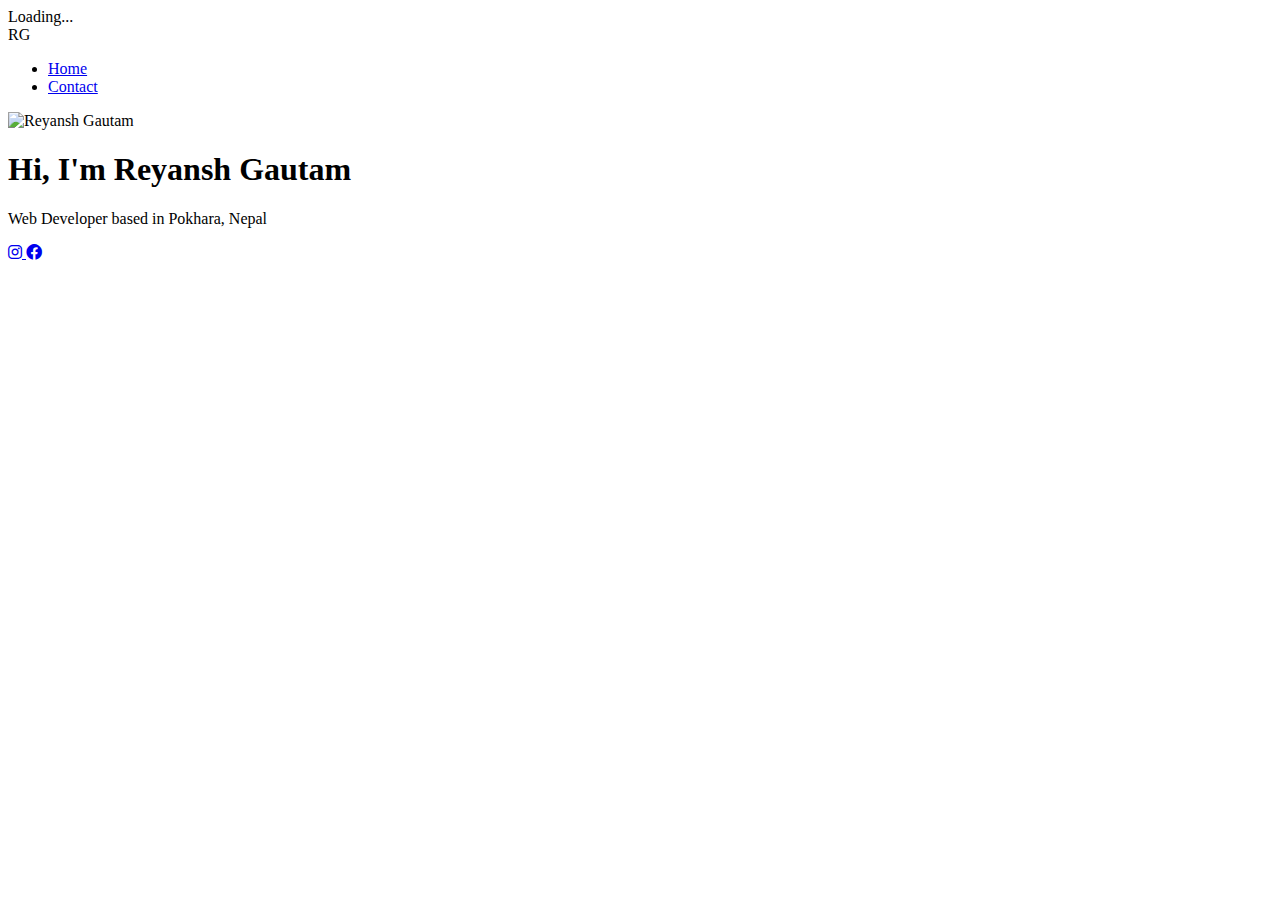
==== index.html @ 4a831c8c "Add files via upload" ====
<!DOCTYPE html>
<html lang="en">
<head>
    <meta charset="UTF-8">
    <meta name="viewport" content="width=device-width, initial-scale=1.0">
    <title>Reyansh Gautam - Portfolio</title>
    <link rel="stylesheet" href="css/style.css">
    <link rel="stylesheet" href="css/loading.css">
    <link rel="stylesheet" href="https://cdnjs.cloudflare.com/ajax/libs/font-awesome/6.0.0/css/all.min.css">
    <link href="https://fonts.googleapis.com/css2?family=Poppins:wght@300;400;500;600;700&display=swap" rel="stylesheet">
</head>
<body>
    <!-- Loading Screen -->
    <div class="loader-wrapper">
        <div class="loader"></div>
        <div class="loading-text">Loading...</div>
    </div>

    <!-- Navigation -->
    <nav class="navbar">
        <div class="nav-logo">RG</div>
        <ul class="nav-links">
            <li><a href="index.html" class="active">Home</a></li>
            <li><a href="contact.html">Contact</a></li>
        </ul>
    </nav>

    <!-- Hero Section -->
    <section class="hero">
        <div class="hero-content">
            <div class="profile-container">
                <img src="images/profile.jpg" alt="Reyansh Gautam" class="profile-pic">
            </div>
            <h1 class="animate-text">Hi, I'm Reyansh Gautam</h1>
            <p class="animate-text-delay">Web Developer based in Pokhara, Nepal</p>
            
            <!-- Social Links -->
            <div class="social-links">
                <a href="https://www.instagram.com/reyansh.66" target="_blank" class="social-icon">
                    <i class="fab fa-instagram"></i>
                </a>
                <a href="https://www.facebook.com/reyans.gautam.39" target="_blank" class="social-icon">
                    <i class="fab fa-facebook"></i>
                </a>
            </div>
        </div>
    </section>

    <script src="js/main.js"></script>
</body>
</html>
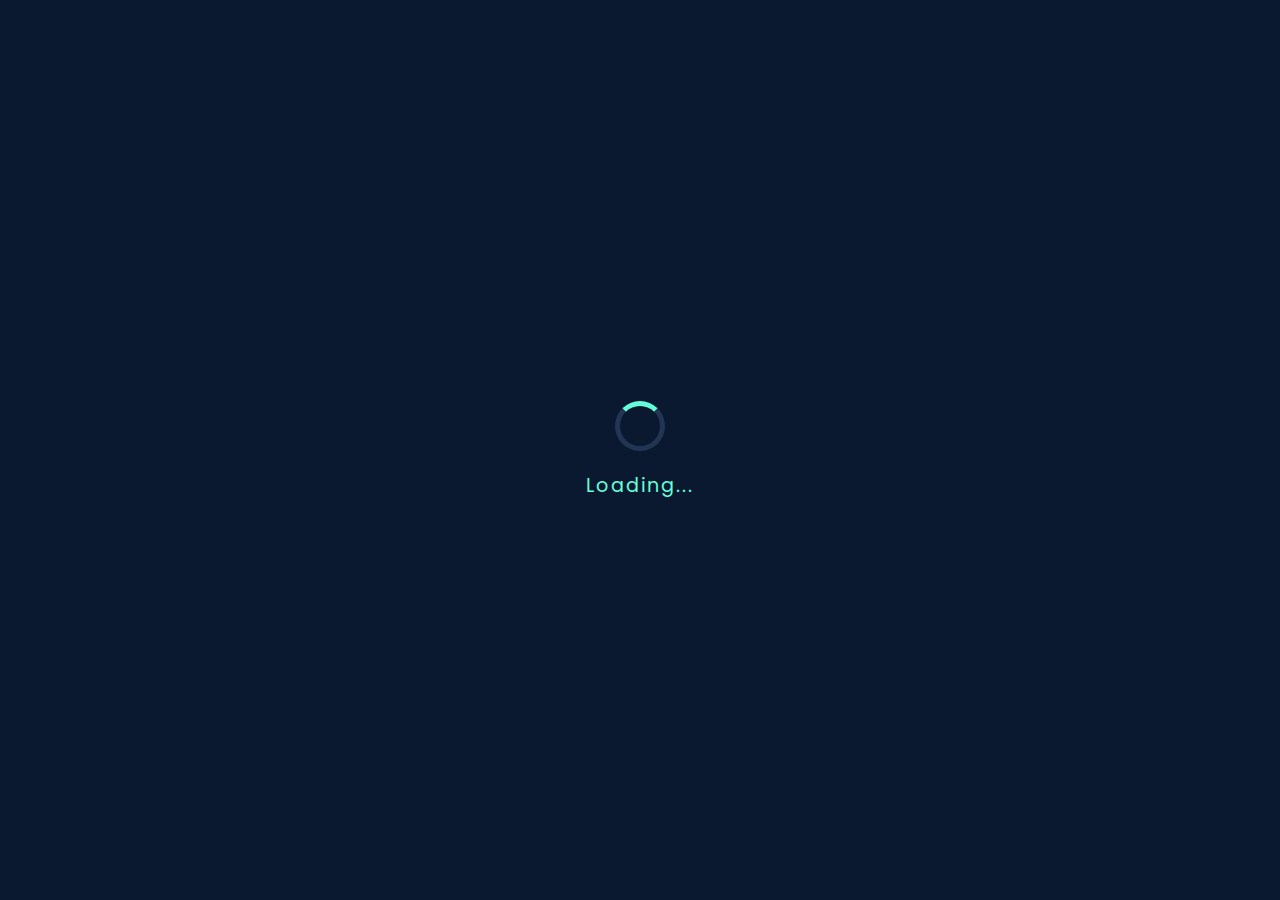
==== commit 90d068c0: "Update index.html" ====
--- a/index.html
+++ b/index.html
@@ -4,8 +4,8 @@
     <meta charset="UTF-8">
     <meta name="viewport" content="width=device-width, initial-scale=1.0">
     <title>Reyansh Gautam - Portfolio</title>
-    <link rel="stylesheet" href="css/style.css">
-    <link rel="stylesheet" href="css/loading.css">
+    <link rel="stylesheet" href="style.css">
+    <link rel="stylesheet" href="loading.css">
     <link rel="stylesheet" href="https://cdnjs.cloudflare.com/ajax/libs/font-awesome/6.0.0/css/all.min.css">
     <link href="https://fonts.googleapis.com/css2?family=Poppins:wght@300;400;500;600;700&display=swap" rel="stylesheet">
 </head>
@@ -29,7 +29,7 @@
     <section class="hero">
         <div class="hero-content">
             <div class="profile-container">
-                <img src="images/profile.jpg" alt="Reyansh Gautam" class="profile-pic">
+                <img src="profile.jpg" alt="Reyansh Gautam" class="profile-pic">
             </div>
             <h1 class="animate-text">Hi, I'm Reyansh Gautam</h1>
             <p class="animate-text-delay">Web Developer based in Pokhara, Nepal</p>
@@ -46,6 +46,6 @@
         </div>
     </section>
 
-    <script src="js/main.js"></script>
+    <script src="main.js"></script>
 </body>
 </html>--- a/style.css
+++ b/style.css
@@ -0,0 +1,240 @@
+/* Reset and Base Styles */
+* {
+    margin: 0;
+    padding: 0;
+    box-sizing: border-box;
+    font-family: 'Poppins', sans-serif;
+}
+
+body {
+    background: #0a192f;
+    color: #fff;
+    overflow-x: hidden;
+}
+
+/* Navigation Styles */
+.navbar {
+    position: fixed;
+    top: 0;
+    width: 100%;
+    padding: 20px 50px;
+    display: flex;
+    justify-content: space-between;
+    align-items: center;
+    background: rgba(10, 25, 47, 0.95);
+    backdrop-filter: blur(10px);
+    z-index: 1000;
+    animation: slideDown 0.5s ease;
+}
+
+.nav-logo {
+    font-size: 24px;
+    font-weight: 700;
+    color: #64ffda;
+}
+
+.nav-links {
+    display: flex;
+    list-style: none;
+    gap: 30px;
+}
+
+.nav-links a {
+    color: #fff;
+    text-decoration: none;
+    position: relative;
+    padding: 5px 0;
+}
+
+.nav-links a::after {
+    content: '';
+    position: absolute;
+    bottom: 0;
+    left: 0;
+    width: 0;
+    height: 2px;
+    background: #64ffda;
+    transition: width 0.3s ease;
+}
+
+.nav-links a:hover::after,
+.nav-links a.active::after {
+    width: 100%;
+}
+
+/* Hero Section Styles */
+.hero {
+    min-height: 100vh;
+    display: flex;
+    align-items: center;
+    justify-content: center;
+    padding: 100px 20px;
+}
+
+.hero-content {
+    text-align: center;
+    max-width: 800px;
+}
+
+.profile-container {
+    margin-bottom: 30px;
+}
+
+.profile-pic {
+    width: 200px;
+    height: 200px;
+    border-radius: 50%;
+    border: 4px solid #64ffda;
+    object-fit: cover;
+    animation: floatAnimation 3s ease-in-out infinite;
+}
+
+.animate-text {
+    font-size: 2.5rem;
+    margin-bottom: 20px;
+    opacity: 0;
+    transform: translateY(20px);
+    animation: fadeUp 0.8s ease forwards 0.5s;
+}
+
+.animate-text-delay {
+    font-size: 1.2rem;
+    color: #8892b0;
+    opacity: 0;
+    transform: translateY(20px);
+    animation: fadeUp 0.8s ease forwards 0.8s;
+}
+
+/* Social Links */
+.social-links {
+    margin-top: 30px;
+    display: flex;
+    justify-content: center;
+    gap: 20px;
+}
+
+.social-icon {
+    color: #fff;
+    font-size: 24px;
+    transition: all 0.3s ease;
+}
+
+.social-icon:hover {
+    color: #64ffda;
+    transform: translateY(-5px);
+}
+
+/* Contact Page Styles */
+.contact {
+    min-height: 100vh;
+    padding: 120px 20px;
+    display: flex;
+    flex-direction: column;
+    align-items: center;
+}
+
+.contact-container {
+    max-width: 800px;
+    width: 100%;
+    margin-top: 50px;
+    display: grid;
+    grid-template-columns: 1fr 1fr;
+    gap: 40px;
+}
+
+.contact-info {
+    display: flex;
+    flex-direction: column;
+    gap: 30px;
+}
+
+.info-item {
+    display: flex;
+    align-items: center;
+    gap: 15px;
+    font-size: 1.1rem;
+}
+
+.info-item i {
+    color: #64ffda;
+    font-size: 24px;
+}
+
+.contact-form {
+    display: flex;
+    flex-direction: column;
+    gap: 20px;
+}
+
+.contact-form input,
+.contact-form textarea {
+    padding: 12px;
+    background: #112240;
+    border: 1px solid #233554;
+    color: #fff;
+    border-radius: 5px;
+    transition: all 0.3s ease;
+}
+
+.contact-form textarea {
+    height: 150px;
+    resize: vertical;
+}
+
+.contact-form input:focus,
+.contact-form textarea:focus {
+    border-color: #64ffda;
+    outline: none;
+}
+
+.submit-btn {
+    padding: 12px 30px;
+    background: transparent;
+    border: 2px solid #64ffda;
+    color: #64ffda;
+    font-size: 1rem;
+    cursor: pointer;
+    transition: all 0.3s ease;
+    border-radius: 5px;
+}
+
+.submit-btn:hover {
+    background: rgba(100, 255, 218, 0.1);
+}
+
+/* Animations */
+@keyframes floatAnimation {
+    0%, 100% { transform: translateY(0); }
+    50% { transform: translateY(-20px); }
+}
+
+@keyframes fadeUp {
+    to {
+        opacity: 1;
+        transform: translateY(0);
+    }
+}
+
+@keyframes slideDown {
+    from {
+        transform: translateY(-100%);
+    }
+    to {
+        transform: translateY(0);
+    }
+}
+
+/* Responsive Design */
+@media (max-width: 768px) {
+    .navbar {
+        padding: 20px;
+    }
+    
+    .hero-content h1 {
+        font-size: 2rem;
+    }
+    
+    .contact-container {
+        grid-template-columns: 1fr;
+    }
+}--- a/loading.css
+++ b/loading.css
@@ -0,0 +1,51 @@
+.loader-wrapper {
+    position: fixed;
+    top: 0;
+    left: 0;
+    width: 100%;
+    height: 100%;
+    background: #0a192f;
+    display: flex;
+    flex-direction: column;
+    justify-content: center;
+    align-items: center;
+    z-index: 9999;
+    transition: opacity 0.5s ease;
+}
+
+.loader {
+    width: 50px;
+    height: 50px;
+    border: 5px solid #233554;
+    border-radius: 50%;
+    border-top-color: #64ffda;
+    animation: spin 1s linear infinite;
+}
+
+.loading-text {
+    color: #64ffda;
+    margin-top: 20px;
+    font-size: 1.2rem;
+    letter-spacing: 2px;
+    animation: pulse 1.5s ease-in-out infinite;
+}
+
+@keyframes spin {
+    100% {
+        transform: rotate(360deg);
+    }
+}
+
+@keyframes pulse {
+    0%, 100% {
+        opacity: 1;
+    }
+    50% {
+        opacity: 0.5;
+    }
+}
+
+.loader-wrapper.fade-out {
+    opacity: 0;
+    pointer-events: none;
+}